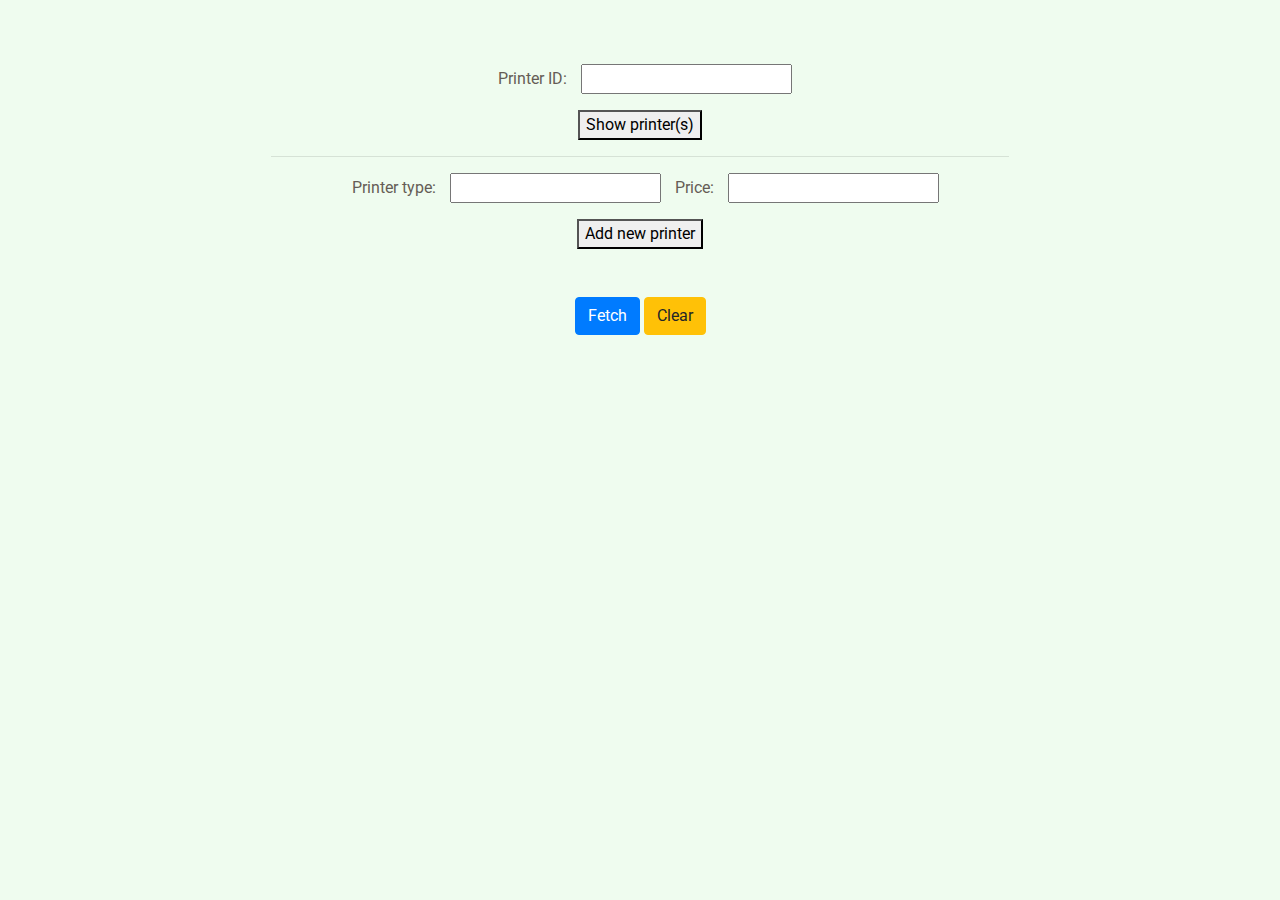
==== src/main/resources/static/index.html @ 8d544934 "Initial commit" ====
<!DOCTYPE html>
<html lang="en">
<head>
    <meta charset="UTF-8">
    <title>Printers</title>
    <!--    CSS Stylesheets, bootstrap -->
    <link rel="stylesheet" href="https://stackpath.bootstrapcdn.com/bootstrap/4.4.1/css/bootstrap.min.css" integrity="sha384-Vkoo8x4CGsO3+Hhxv8T/Q5PaXtkKtu6ug5TOeNV6gBiFeWPGFN9MuhOf23Q9Ifjh" crossorigin="anonymous">
    <link rel="stylesheet" type="text/css" href="https://cdn.datatables.net/v/dt/dt-1.10.20/datatables.min.css"/>
    <link rel="stylesheet" href="css/styles.css">

    <!--   Google fonts  -->
    <link href="https://fonts.googleapis.com/css?family=Lobster|Roboto&display=swap" rel="stylesheet">

</head>
<body>

<div class="container">


        <div id="printer-list"></div>

        <div class="form-group">
            <label for="printerId">Printer ID: </label>
            <input type="number" id="printerId" name="printerId" required>
        </div>

        <button id="get-printers">Show printer(s)</button><hr>

    <form class="needs-validation">
        <div class="form-group">
            <div class="form-group">
                <label for="type">Printer type: </label>
                <input type="text" id="type" name="type" required>

                <label for="price">Price: </label>
                <input type="number" id="price" name="price" required min="0" formnovalidate>

            </div>
        </div>

    <button id="post-printer">Add new printer</button>

</div>


<div class="container-table mx-auto my-5">
    <table id="dataTable" class="display mx-auto">
    </table>

    <button id="fetchList" class="btn btn-primary">Fetch</button>
<button id="clearList" class="btn btn-warning">Clear</button>
</div>


<!--    JQuery -->
<script src="https://code.jquery.com/jquery-3.4.1.js" integrity="sha256-WpOohJOqMqqyKL9FccASB9O0KwACQJpFTUBLTYOVvVU=" crossorigin="anonymous"></script>
<script type="text/javascript" src="https://cdn.datatables.net/v/dt/dt-1.10.20/datatables.min.js"></script>
<script src="js/testing.js" charset="utf-8"></script>
<script src="js/printers.js" charset="utf-8"></script>
<script src="js/datatables.js" charset="utf-8"></script>

</body>
</html>
---- src/main/resources/static/css/styles.css ----
body {
    padding: 5%;
    text-align: center;
    background-color: #effcef;
    color: #655c56;font-family: 'Roboto', sans-serif;
}

p {
    margin: 10px;
}

label {
    margin: 0 10px;
}

.container-table {
    width: 50vw;
}

.table {
    margin: auto;
}

.printer-div {

}

#info-div {
    width: 50vw;
    margin: 30px auto 100px;
}

#title {
    font-family: 'Lobster', cursive;
    font-size: 4em;
    color: #94d3ac;
}

#picture {
    margin: 30px;
    border-radius: 48%;
    border: solid 3px #94d3ac;
    /*height: 160px;*/
}


.blackbox {
    height: 300px;
}

.box {
    height: 250px;
}

.container {
    width: 60vw;
}

.carousel-item {
    height: 40vh;
}

.carousel .carousel-item .picture {
    /*margin: 30px;*/
    border-radius: 15%;
    border: solid 3px #94d3ac;
    /*max-height: 100%;*/
    max-width: 180px;
    /*height: auto;*/
}

.carousel-control-prev-icon,
.carousel-control-next-icon {
    /*height: 100px;*/
    /*width: 100px;*/
    outline: black;
    background-size: 100%, 100%;
    border-radius: 50%;
    /*border: 1px solid black;*/
    background-image: none;
}

.carousel-control-next-icon:after
{
    content: '>';
    font-size: 55px;
    color: #94D3AC;
}

.carousel-control-prev-icon:after {
    content: '<';
    font-size: 55px;
    color: #94D3AC;
}
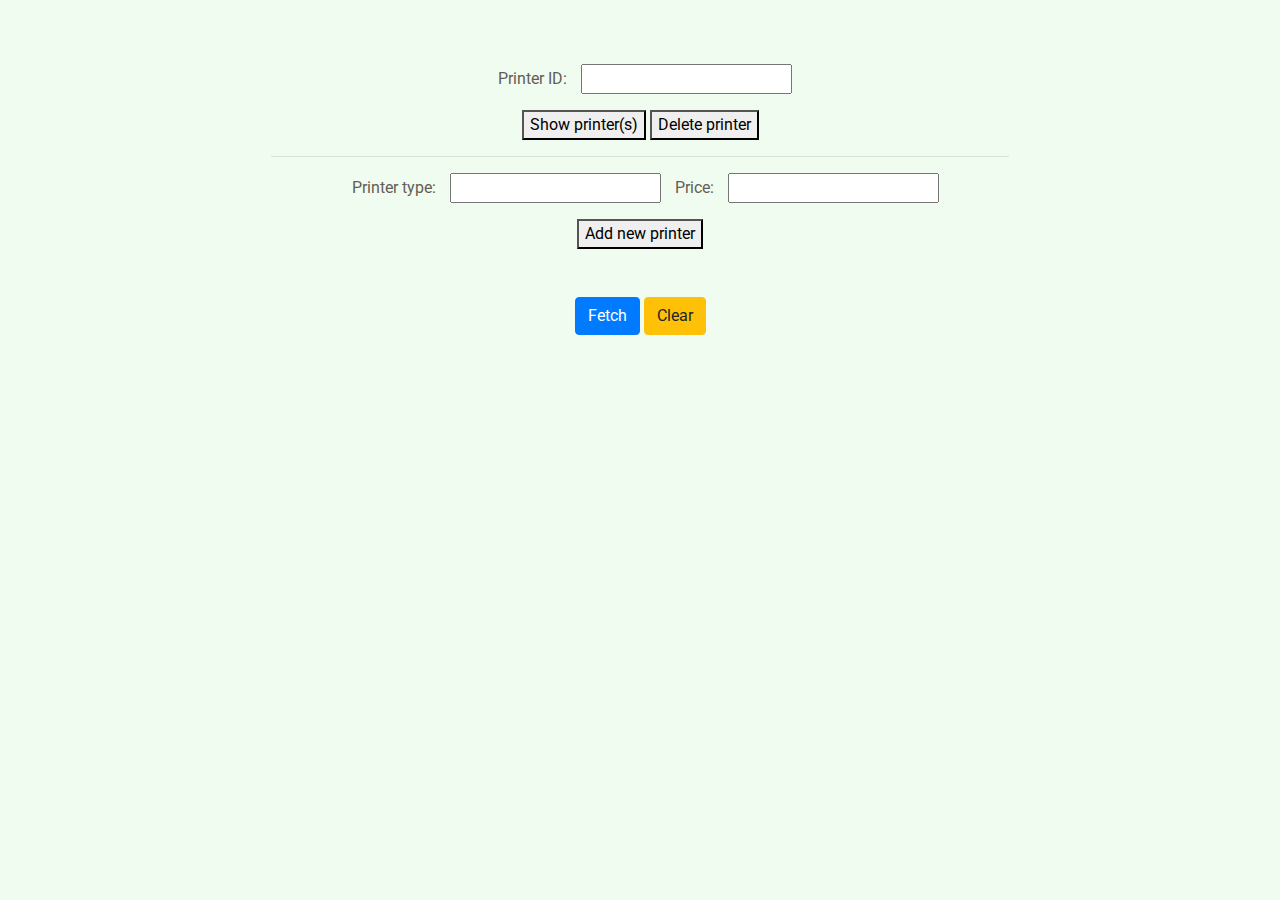
==== commit 757ac5e4: "Updated with delete function" ====
--- a/src/main/resources/static/index.html
+++ b/src/main/resources/static/index.html
@@ -14,9 +14,8 @@
 </head>
 <body>
 
+<!-- Printer fields -->
 <div class="container">
-
-
         <div id="printer-list"></div>
 
         <div class="form-group">
@@ -24,7 +23,8 @@
             <input type="number" id="printerId" name="printerId" required>
         </div>
 
-        <button id="get-printers">Show printer(s)</button><hr>
+        <button id="get-printers">Show printer(s)</button>
+        <button id="delete-printer">Delete printer</button><hr>
 
     <form class="needs-validation">
         <div class="form-group">
@@ -33,22 +33,21 @@
                 <input type="text" id="type" name="type" required>
 
                 <label for="price">Price: </label>
-                <input type="number" id="price" name="price" required min="0" formnovalidate>
+                <input type="number" id="price" name="price" required min="0">
 
             </div>
         </div>
-
-    <button id="post-printer">Add new printer</button>
-
+        <button id="post-printer">Add new printer</button>
+    </form>
 </div>
 
-
+<!-- Datatable -->
 <div class="container-table mx-auto my-5">
-    <table id="dataTable" class="display mx-auto">
+    <table id="dataTable" class="display">
     </table>
 
     <button id="fetchList" class="btn btn-primary">Fetch</button>
-<button id="clearList" class="btn btn-warning">Clear</button>
+    <button id="clearList" class="btn btn-warning">Clear</button>
 </div>
 
 
